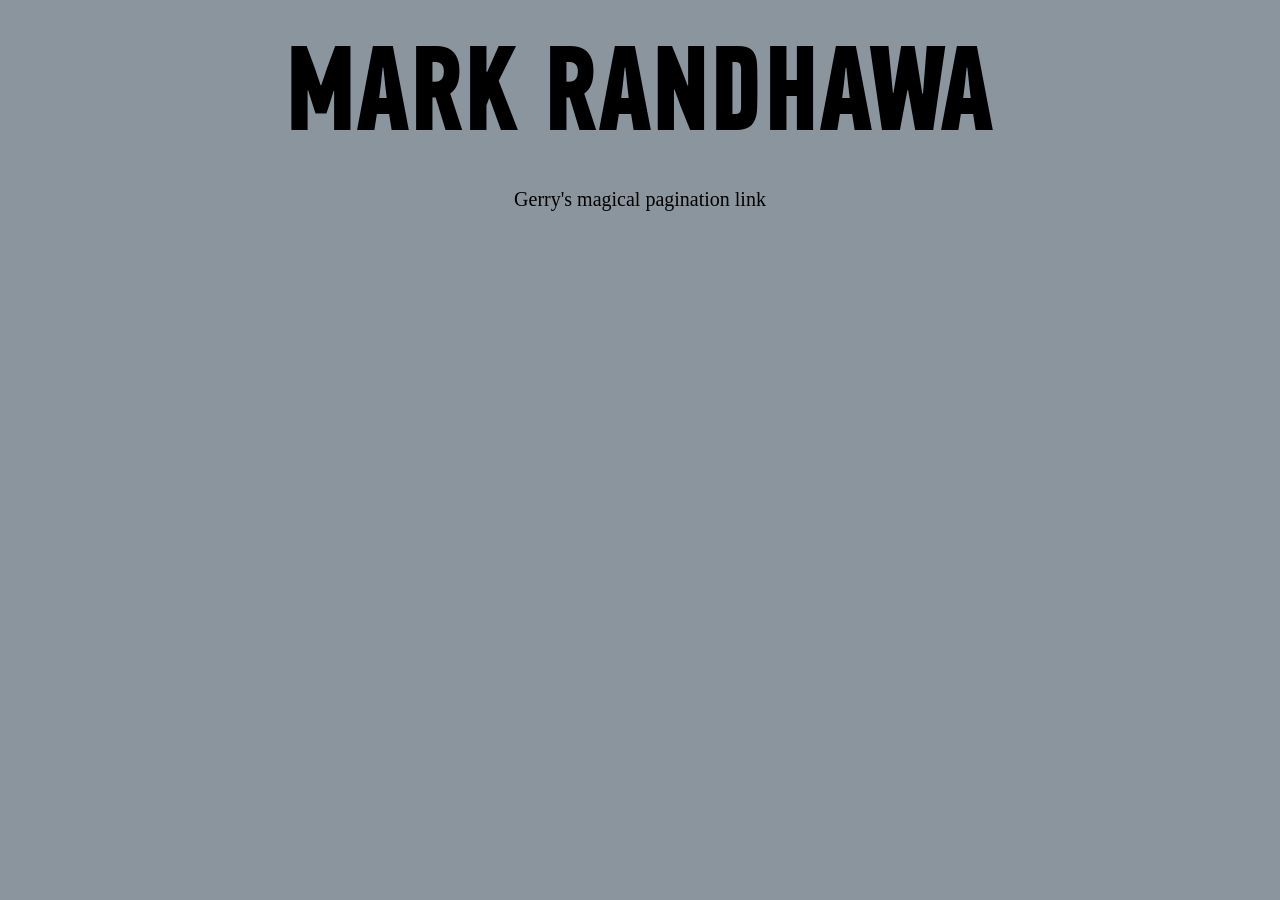
==== public/index.html @ 8124eb3e "added heroku files" ====
<!DOCTYPE html>
<html>
<head>
  <title>Landing page</title>
  <link rel="stylesheet" type="text/css" href="css/style.css">
  <script src="http://ajax.googleapis.com/ajax/libs/jquery/1.11.1/jquery.min.js"></script>
  <script src="js/main.js"></script>
</head>
<body>
  <div id="header">MARK RANDHAWA</div>
  <p>Gerry's magical pagination link</p>
</body>
</html>
---- public/css/style.css ----
@font-face {
  font-family: 'PFDinTextCompPro-Bold';
  src: url('/css/PFDinTextCompPro-Bold.eot') format('embedded-opentype');
  font-weight: normal;
  font-style: normal;
}

@font-face {
  font-family: 'PFDinTextCompPro-Bold';
  src:  url([data-uri]) format('woff'), url('/css/PFDinTextCompPro-Bold.ttf')  format('truetype'), url('/css/PFDinTextCompPro-Bold.svg#PFDinTextCompPro-Bold') format('svg');
  font-weight: normal;
  font-style: normal;
}

body {
  background-color: #8B959E;
  text-align: center;
}

#header {
  font-size: 120px;
  font-family: PFDinTextCompPro-Bold;
}

p {
  font-family: linowrite;
  font-size: 20px;
}
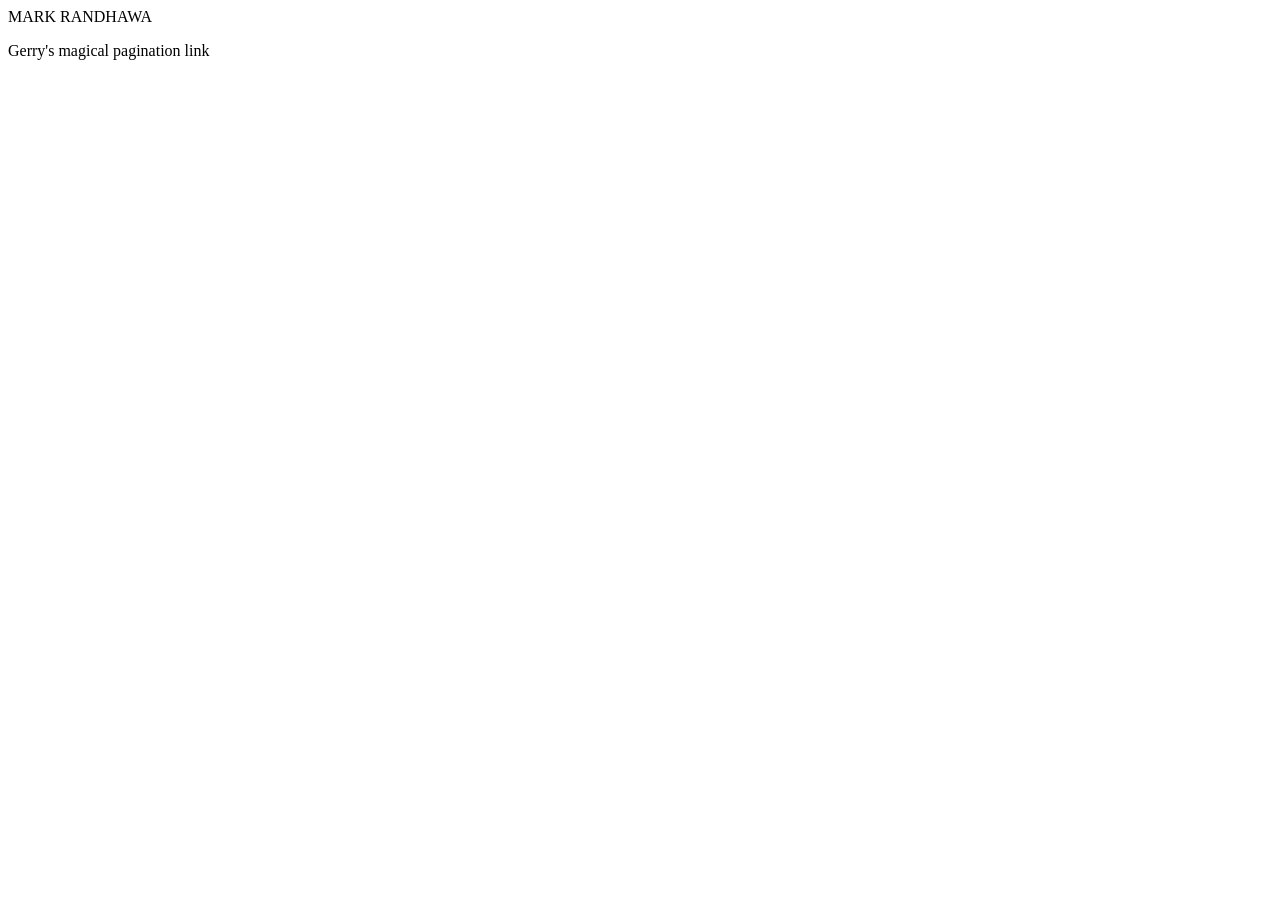
==== commit 2d3cd935: "adding font squirrel font generator files" ====
--- a/public/index.html
+++ b/public/index.html
@@ -2,7 +2,7 @@
 <html>
 <head>
   <title>Landing page</title>
-  <link rel="stylesheet" type="text/css" href="css/style.css">
+  <link rel="stylesheet" type="text/css" href="css/style.css" charset="utf-8">
   <script src="http://ajax.googleapis.com/ajax/libs/jquery/1.11.1/jquery.min.js"></script>
   <script src="js/main.js"></script>
 </head>
--- a/public/css/style.css
+++ b/public/css/style.css
@@ -1,2848 +1,13 @@
 
 @font-face {
-  font-family: 'PFDinTextCompPro-Bold';
-  src: url('/css/PFDinTextCompPro-Bold.eot') format('embedded-opentype');
-  font-weight: normal;
-  font-style: normal;
-}
-
-@font-face {
-  font-family: 'PFDinTextCompPro-Bold';
-  src:  url([data-uri]
-[base64]
-[base64]
-[base64]
-[base64]
-[base64]
-[base64]
-[base64]
-[base64]
-[base64]
-[base64]
-[base64]
-[base64]
-[base64]
-[base64]
-[base64]
-[base64]
-[base64]
-[base64]
-[base64]
-[base64]
-[base64]
-[base64]
-[base64]
-[base64]
-[base64]
-[base64]
-[base64]
-[base64]
-[base64]
-[base64]
-[base64]
-[base64]
-[base64]
-[base64]
-[base64]
-[base64]
-[base64]
-[base64]
-[base64]
-[base64]
-[base64]
-[base64]
-[base64]
-[base64]
-[base64]
-[base64]
-[base64]
-[base64]
-[base64]
-[base64]
-[base64]
-[base64]
-[base64]
-[base64]
-[base64]
-[base64]
-[base64]
-[base64]
-[base64]
-[base64]
-[base64]
-[base64]
-[base64]
-[base64]
-[base64]
-[base64]
-[base64]
-[base64]
-[base64]
-[base64]
-[base64]
-[base64]
-[base64]
-[base64]
-[base64]
-[base64]
-[base64]
-[base64]
-[base64]
-[base64]
-[base64]
-[base64]
-[base64]
-[base64]
-[base64]
-[base64]
-[base64]
-[base64]
-[base64]
-[base64]
-[base64]
-[base64]
-[base64]
-[base64]
-[base64]
-[base64]
-[base64]
-[base64]
-[base64]
-[base64]
-[base64]
-[base64]
-[base64]
-[base64]
-[base64]
-[base64]
-[base64]
-[base64]
-[base64]
-[base64]
-[base64]
-[base64]
-[base64]
-[base64]
-[base64]
-[base64]
-[base64]
-[base64]
-[base64]
-[base64]
-[base64]
-[base64]
-[base64]
-[base64]
-[base64]
-[base64]
-[base64]
-[base64]
-[base64]
-[base64]
-[base64]
-[base64]
-[base64]
-[base64]
-[base64]
-[base64]
-[base64]
-[base64]
-[base64]
-[base64]
-[base64]
-[base64]
-[base64]
-[base64]
-[base64]
-[base64]
-[base64]
-[base64]
-[base64]
-[base64]
-[base64]
-[base64]
-[base64]
-[base64]
-[base64]
-[base64]
-[base64]
-[base64]
-[base64]
-[base64]
-[base64]
-[base64]
-[base64]
-[base64]
-[base64]
-[base64]
-[base64]
-[base64]
-[base64]
-[base64]
-[base64]
-[base64]
-[base64]
-[base64]
-[base64]
-[base64]
-[base64]
-[base64]
-[base64]
-[base64]
-[base64]
-[base64]
-[base64]
-[base64]
-[base64]
-[base64]
-[base64]
-[base64]
-[base64]
-[base64]
-[base64]
-[base64]
-[base64]
-[base64]
-[base64]
-[base64]
-[base64]
-[base64]
-[base64]
-[base64]
-[base64]
-[base64]
-[base64]
-[base64]
-[base64]
-[base64]
-[base64]
-[base64]
-[base64]
-[base64]
-[base64]
-[base64]
-[base64]
-[base64]
-[base64]
-[base64]
-[base64]
-[base64]
-[base64]
-[base64]
-[base64]
-[base64]
-[base64]
-[base64]
-[base64]
-[base64]
-[base64]
-[base64]
-[base64]
-[base64]
-[base64]
-[base64]
-[base64]
-[base64]
-[base64]
-[base64]
-[base64]
-[base64]
-[base64]
-[base64]
-[base64]
-[base64]
-[base64]
-[base64]
-[base64]
-[base64]
-[base64]
-[base64]
-[base64]
-[base64]
-[base64]
-[base64]
-[base64]
-[base64]
-[base64]
-[base64]
-[base64]
-[base64]
-[base64]
-[base64]
-[base64]
-[base64]
-[base64]
-[base64]
-[base64]
-[base64]
-[base64]
-[base64]
-[base64]
-[base64]
-[base64]
-[base64]
-[base64]
-[base64]
-[base64]
-[base64]
-[base64]
-[base64]
-[base64]
-[base64]
-[base64]
-[base64]
-[base64]
-[base64]
-[base64]
-[base64]
-[base64]
-[base64]
-[base64]
-[base64]
-[base64]
-[base64]
-[base64]
-[base64]
-[base64]
-[base64]
-[base64]
-[base64]
-[base64]
-[base64]
-[base64]
-[base64]
-[base64]
-[base64]
-[base64]
-[base64]
-[base64]
-[base64]
-[base64]
-[base64]
-[base64]
-[base64]
-[base64]
-[base64]
-[base64]
-[base64]
-[base64]
-[base64]
-[base64]
-[base64]
-[base64]
-[base64]
-[base64]
-[base64]
-[base64]
-[base64]
-[base64]
-[base64]
-[base64]
-[base64]
-[base64]
-[base64]
-[base64]
-[base64]
-[base64]
-[base64]
-[base64]
-[base64]
-[base64]
-[base64]
-[base64]
-[base64]
-[base64]
-[base64]
-[base64]
-[base64]
-[base64]
-[base64]
-[base64]
-[base64]
-[base64]
-[base64]
-[base64]
-[base64]
-[base64]
-[base64]
-[base64]
-[base64]
-[base64]
-[base64]
-[base64]
-[base64]
-[base64]
-[base64]
-[base64]
-[base64]
-[base64]
-[base64]
-[base64]
-[base64]
-[base64]
-[base64]
-[base64]
-[base64]
-[base64]
-[base64]
-[base64]
-[base64]
-[base64]
-[base64]
-[base64]
-[base64]
-[base64]
-[base64]
-[base64]
-[base64]
-[base64]
-[base64]
-[base64]
-[base64]
-[base64]
-[base64]
-[base64]
-[base64]
-[base64]
-[base64]
-[base64]
-[base64]
-[base64]
-[base64]
-[base64]
-[base64]
-[base64]
-[base64]
-[base64]
-[base64]
-[base64]
-[base64]
-[base64]
-[base64]
-[base64]
-[base64]
-[base64]
-[base64]
-[base64]
-[base64]
-[base64]
-[base64]
-[base64]
-[base64]
-[base64]
-[base64]
-[base64]
-[base64]
-[base64]
-[base64]
-[base64]
-[base64]
-[base64]
-[base64]
-[base64]
-[base64]
-[base64]
-[base64]
-[base64]
-[base64]
-[base64]
-[base64]
-[base64]
-[base64]
-[base64]
-[base64]
-[base64]
-[base64]
-[base64]
-[base64]
-[base64]
-[base64]
-[base64]
-[base64]
-[base64]
-[base64]
-[base64]
-[base64]
-[base64]
-[base64]
-[base64]
-[base64]
-[base64]
-[base64]
-[base64]
-[base64]
-[base64]
-[base64]
-[base64]
-[base64]
-[base64]
-[base64]
-[base64]
-[base64]
-[base64]
-[base64]
-[base64]
-[base64]
-[base64]
-[base64]
-[base64]
-[base64]
-[base64]
-[base64]
-[base64]
-[base64]
-[base64]
-[base64]
-[base64]
-[base64]
-[base64]
-[base64]
-[base64]
-[base64]
-[base64]
-[base64]
-[base64]
-[base64]
-[base64]
-[base64]
-[base64]
-[base64]
-[base64]
-[base64]
-[base64]
-[base64]
-[base64]
-[base64]
-[base64]
-[base64]
-[base64]
-[base64]
-[base64]
-[base64]
-[base64]
-[base64]
-[base64]
-[base64]
-[base64]
-[base64]
-[base64]
-[base64]
-[base64]
-[base64]
-[base64]
-[base64]
-[base64]
-[base64]
-[base64]
-[base64]
-[base64]
-[base64]
-[base64]
-[base64]
-[base64]
-[base64]
-[base64]
-[base64]
-[base64]
-[base64]
-[base64]
-[base64]
-[base64]
-[base64]
-[base64]
-[base64]
-[base64]
-[base64]
-[base64]
-[base64]
-[base64]
-[base64]
-[base64]
-[base64]
-[base64]
-[base64]
-[base64]
-[base64]
-[base64]
-[base64]
-[base64]
-[base64]
-[base64]
-[base64]
-[base64]
-[base64]
-[base64]
-[base64]
-[base64]
-[base64]
-[base64]
-[base64]
-[base64]
-[base64]
-[base64]
-[base64]
-[base64]
-[base64]
-[base64]
-[base64]
-[base64]
-[base64]
-[base64]
-[base64]
-[base64]
-[base64]
-[base64]
-[base64]
-[base64]
-[base64]
-[base64]
-[base64]
-[base64]
-[base64]
-[base64]
-[base64]
-[base64]
-[base64]
-[base64]
-[base64]
-[base64]
-[base64]
-[base64]
-[base64]
-[base64]
-[base64]
-[base64]
-[base64]
-[base64]
-[base64]
-[base64]
-[base64]
-[base64]
-[base64]
-[base64]
-[base64]
-[base64]
-[base64]
-[base64]
-[base64]
-[base64]
-[base64]
-[base64]
-[base64]
-[base64]
-[base64]
-[base64]
-[base64]
-[base64]
-[base64]
-[base64]
-[base64]
-[base64]
-[base64]
-[base64]
-[base64]
-[base64]
-[base64]
-[base64]
-[base64]
-[base64]
-[base64]
-[base64]
-[base64]
-[base64]
-[base64]
-[base64]
-[base64]
-[base64]
-[base64]
-[base64]
-[base64]
-[base64]
-[base64]
-[base64]
-[base64]
-[base64]
-[base64]
-[base64]
-[base64]
-[base64]
-[base64]
-[base64]
-[base64]
-[base64]
-[base64]
-[base64]
-[base64]
-[base64]
-[base64]
-[base64]
-[base64]
-[base64]
-[base64]
-[base64]
-[base64]
-[base64]
-[base64]
-[base64]
-[base64]
-[base64]
-[base64]
-[base64]
-[base64]
-[base64]
-[base64]
-[base64]
-[base64]
-[base64]
-[base64]
-[base64]
-[base64]
-[base64]
-[base64]
-[base64]
-[base64]
-[base64]
-[base64]
-[base64]
-[base64]
-[base64]
-[base64]
-[base64]
-[base64]
-[base64]
-[base64]
-[base64]
-[base64]
-[base64]
-[base64]
-[base64]
-[base64]
-[base64]
-[base64]
-[base64]
-[base64]
-[base64]
-[base64]
-[base64]
-[base64]
-[base64]
-[base64]
-[base64]
-[base64]
-[base64]
-[base64]
-[base64]
-[base64]
-[base64]
-[base64]
-[base64]
-[base64]
-[base64]
-[base64]
-[base64]
-[base64]
-[base64]
-[base64]
-[base64]
-[base64]
-[base64]
-[base64]
-[base64]
-[base64]
-[base64]
-[base64]
-[base64]
-[base64]
-[base64]
-[base64]
-[base64]
-[base64]
-[base64]
-[base64]
-[base64]
-[base64]
-[base64]
-[base64]
-[base64]
-[base64]
-[base64]
-[base64]
-[base64]
-[base64]
-[base64]
-[base64]
-[base64]
-[base64]
-[base64]
-[base64]
-[base64]
-[base64]
-[base64]
-[base64]
-[base64]
-[base64]
-[base64]
-[base64]
-[base64]
-[base64]
-[base64]
-[base64]
-[base64]
-[base64]
-[base64]
-[base64]
-[base64]
-[base64]
-[base64]
-[base64]
-[base64]
-[base64]
-[base64]
-[base64]
-[base64]
-[base64]
-[base64]
-[base64]
-[base64]
-[base64]
-[base64]
-[base64]
-[base64]
-[base64]
-[base64]
-[base64]
-[base64]
-[base64]
-[base64]
-[base64]
-[base64]
-[base64]
-[base64]
-[base64]
-[base64]
-[base64]
-[base64]
-[base64]
-[base64]
-[base64]
-[base64]
-[base64]
-[base64]
-[base64]
-[base64]
-[base64]
-[base64]
-[base64]
-[base64]
-[base64]
-[base64]
-[base64]
-[base64]
-[base64]
-[base64]
-[base64]
-[base64]
-[base64]
-[base64]
-[base64]
-[base64]
-[base64]
-[base64]
-[base64]
-[base64]
-[base64]
-[base64]
-[base64]
-[base64]
-[base64]
-[base64]
-[base64]
-[base64]
-[base64]
-[base64]
-[base64]
-[base64]
-[base64]
-[base64]
-[base64]
-[base64]
-[base64]
-[base64]
-[base64]
-[base64]
-[base64]
-[base64]
-[base64]
-[base64]
-[base64]
-[base64]
-[base64]
-[base64]
-[base64]
-[base64]
-[base64]
-[base64]
-[base64]
-[base64]
-[base64]
-[base64]
-[base64]
-[base64]
-[base64]
-[base64]
-[base64]
-[base64]
-[base64]
-[base64]
-[base64]
-[base64]
-[base64]
-[base64]
-[base64]
-[base64]
-[base64]
-[base64]
-[base64]
-[base64]
-[base64]
-[base64]
-[base64]
-[base64]
-[base64]
-[base64]
-[base64]
-[base64]
-[base64]
-[base64]
-[base64]
-[base64]
-[base64]
-[base64]
-[base64]
-[base64]
-[base64]
-[base64]
-[base64]
-[base64]
-[base64]
-[base64]
-[base64]
-[base64]
-[base64]
-[base64]
-[base64]
-[base64]
-[base64]
-[base64]
-[base64]
-[base64]
-[base64]
-[base64]
-[base64]
-[base64]
-[base64]
-[base64]
-[base64]
-[base64]
-[base64]
-[base64]
-[base64]
-[base64]
-[base64]
-[base64]
-[base64]
-[base64]
-[base64]
-[base64]
-[base64]
-[base64]
-[base64]
-[base64]
-[base64]
-[base64]
-[base64]
-[base64]
-[base64]
-[base64]
-[base64]
-[base64]
-[base64]
-[base64]
-[base64]
-[base64]
-[base64]
-[base64]
-[base64]
-[base64]
-[base64]
-[base64]
-[base64]
-[base64]
-[base64]
-[base64]
-[base64]
-[base64]
-[base64]
-[base64]
-[base64]
-[base64]
-[base64]
-[base64]
-[base64]
-[base64]
-[base64]
-[base64]
-[base64]
-[base64]
-[base64]
-[base64]
-[base64]
-[base64]
-[base64]
-[base64]
-[base64]
-[base64]
-[base64]
-[base64]
-[base64]
-[base64]
-[base64]
-[base64]
-[base64]
-[base64]
-[base64]
-[base64]
-[base64]
-[base64]
-[base64]
-[base64]
-[base64]
-[base64]
-[base64]
-[base64]
-[base64]
-[base64]
-[base64]
-[base64]
-[base64]
-[base64]
-[base64]
-[base64]
-[base64]
-[base64]
-[base64]
-[base64]
-[base64]
-[base64]
-[base64]
-[base64]
-[base64]
-[base64]
-[base64]
-[base64]
-[base64]
-[base64]
-[base64]
-[base64]
-[base64]
-[base64]
-[base64]
-[base64]
-[base64]
-[base64]
-[base64]
-[base64]
-[base64]
-[base64]
-[base64]
-[base64]
-[base64]
-[base64]
-[base64]
-[base64]
-[base64]
-[base64]
-[base64]
-[base64]
-[base64]
-[base64]
-[base64]
-[base64]
-[base64]
-[base64]
-[base64]
-[base64]
-[base64]
-[base64]
-[base64]
-[base64]
-[base64]
-[base64]
-[base64]
-[base64]
-[base64]
-[base64]
-[base64]
-[base64]
-[base64]
-[base64]
-[base64]
-[base64]
-[base64]
-[base64]
-[base64]
-[base64]
-[base64]
-[base64]
-[base64]
-[base64]
-[base64]
-[base64]
-[base64]
-[base64]
-[base64]
-[base64]
-[base64]
-[base64]
-[base64]
-[base64]
-[base64]
-[base64]
-[base64]
-[base64]
-[base64]
-[base64]
-[base64]
-[base64]
-[base64]
-[base64]
-[base64]
-[base64]
-[base64]
-[base64]
-[base64]
-[base64]
-[base64]
-[base64]
-[base64]
-[base64]
-[base64]
-[base64]
-[base64]
-[base64]
-[base64]
-[base64]
-[base64]
-[base64]
-[base64]
-[base64]
-[base64]
-[base64]
-[base64]
-[base64]
-[base64]
-[base64]
-[base64]
-[base64]
-[base64]
-[base64]
-[base64]
-[base64]
-[base64]
-[base64]
-[base64]
-[base64]
-[base64]
-[base64]
-[base64]
-[base64]
-[base64]
-[base64]
-[base64]
-[base64]
-[base64]
-[base64]
-[base64]
-[base64]
-[base64]
-[base64]
-[base64]
-[base64]
-[base64]
-[base64]
-[base64]
-[base64]
-[base64]
-[base64]
-[base64]
-[base64]
-[base64]
-[base64]
-[base64]
-[base64]
-[base64]
-[base64]
-[base64]
-[base64]
-[base64]
-[base64]
-[base64]
-[base64]
-[base64]
-[base64]
-[base64]
-[base64]
-[base64]
-[base64]
-[base64]
-[base64]
-[base64]
-[base64]
-[base64]
-[base64]
-[base64]
-[base64]
-[base64]
-[base64]
-[base64]
-[base64]
-[base64]
-[base64]
-[base64]
-[base64]
-[base64]
-[base64]
-[base64]
-[base64]
-[base64]
-[base64]
-[base64]
-[base64]
-[base64]
-[base64]
-[base64]
-[base64]
-[base64]
-[base64]
-[base64]
-[base64]
-[base64]
-[base64]
-[base64]
-[base64]
-[base64]
-[base64]
-[base64]
-[base64]
-[base64]
-[base64]
-[base64]
-[base64]
-[base64]
-[base64]
-[base64]
-[base64]
-[base64]
-[base64]
-[base64]
-[base64]
-[base64]
-[base64]
-[base64]
-[base64]
-[base64]
-[base64]
-[base64]
-[base64]
-[base64]
-[base64]
-[base64]
-[base64]
-[base64]
-[base64]
-[base64]
-[base64]
-[base64]
-[base64]
-[base64]
-[base64]
-[base64]
-[base64]
-[base64]
-[base64]
-[base64]
-[base64]
-[base64]
-[base64]
-[base64]
-[base64]
-[base64]
-[base64]
-[base64]
-[base64]
-[base64]
-[base64]
-[base64]
-[base64]
-[base64]
-[base64]
-[base64]
-[base64]
-[base64]
-[base64]
-[base64]
-[base64]
-[base64]
-[base64]
-[base64]
-[base64]
-[base64]
-[base64]
-[base64]
-[base64]
-[base64]
-[base64]
-[base64]
-[base64]
-[base64]
-[base64]
-[base64]
-[base64]
-[base64]
-[base64]
-[base64]
-[base64]
-[base64]
-[base64]
-[base64]
-[base64]
-[base64]
-[base64]
-[base64]
-[base64]
-[base64]
-[base64]
-[base64]
-[base64]
-[base64]
-[base64]
-[base64]
-[base64]
-[base64]
-[base64]
-[base64]
-[base64]
-[base64]
-[base64]
-[base64]
-[base64]
-[base64]
-[base64]
-[base64]
-[base64]
-[base64]
-[base64]
-[base64]
-[base64]
-[base64]
-[base64]
-[base64]
-[base64]
-[base64]
-[base64]
-[base64]
-[base64]
-[base64]
-[base64]
-[base64]
-[base64]
-[base64]
-[base64]
-[base64]
-[base64]
-[base64]
-[base64]
-[base64]
-[base64]
-[base64]
-[base64]
-[base64]
-[base64]
-[base64]
-[base64]
-[base64]
-[base64]
-[base64]
-[base64]
-[base64]
-[base64]
-[base64]
-[base64]
-[base64]
-[base64]
-[base64]
-[base64]
-[base64]
-[base64]
-[base64]
-[base64]
-[base64]
-[base64]
-[base64]
-[base64]
-[base64]
-[base64]
-[base64]
-[base64]
-[base64]
-[base64]
-[base64]
-[base64]
-[base64]
-[base64]
-[base64]
-[base64]
-[base64]
-[base64]
-[base64]
-[base64]
-[base64]
-[base64]
-[base64]
-[base64]
-[base64]
-[base64]
-[base64]
-[base64]
-[base64]
-[base64]
-[base64]
-[base64]
-[base64]
-[base64]
-[base64]
-[base64]
-[base64]
-[base64]
-[base64]
-[base64]
-[base64]
-[base64]
-[base64]
-[base64]
-[base64]
-[base64]
-[base64]
-[base64]
-[base64]
-[base64]
-[base64]
-[base64]
-[base64]
-[base64]
-[base64]
-[base64]
-[base64]
-[base64]
-[base64]
-[base64]
-[base64]
-[base64]
-[base64]
-[base64]
-[base64]
-[base64]
-[base64]
-[base64]
-[base64]
-[base64]
-[base64]
-[base64]
-[base64]
-[base64]
-[base64]
-[base64]
-[base64]
-[base64]
-[base64]
-[base64]
-[base64]
-[base64]
-[base64]
-[base64]
-[base64]
-[base64]
-[base64]
-[base64]
-[base64]
-[base64]
-[base64]
-[base64]
-[base64]
-[base64]
-[base64]
-[base64]
-[base64]
-[base64]
-[base64]
-[base64]
-[base64]
-[base64]
-[base64]
-[base64]
-[base64]
-[base64]
-[base64]
-[base64]
-[base64]
-[base64]
-[base64]
-[base64]
-[base64]
-[base64]
-[base64]
-[base64]
-[base64]
-[base64]
-[base64]
-[base64]
-[base64]
-[base64]
-[base64]
-[base64]
-[base64]
-[base64]
-[base64]
-[base64]
-[base64]
-[base64]
-[base64]
-[base64]
-[base64]
-[base64]
-[base64]
-[base64]
-[base64]
-[base64]
-[base64]
-[base64]
-[base64]
-[base64]
-[base64]
-[base64]
-[base64]
-[base64]
-[base64]
-[base64]
-[base64]
-[base64]
-[base64]
-[base64]
-[base64]
-[base64]
-[base64]
-[base64]
-[base64]
-[base64]
-[base64]
-[base64]
-[base64]
-[base64]
-[base64]
-[base64]
-[base64]
-[base64]
-[base64]
-[base64]
-[base64]
-[base64]
-[base64]
-[base64]
-[base64]
-[base64]
-[base64]
-[base64]
-[base64]
-[base64]
-[base64]
-[base64]
-[base64]
-[base64]
-[base64]
-[base64]
-[base64]
-[base64]
-[base64]
-[base64]
-[base64]
-[base64]
-[base64]
-[base64]
-[base64]
-[base64]
-[base64]
-[base64]
-[base64]
-[base64]
-[base64]
-[base64]
-[base64]
-[base64]
-[base64]
-[base64]
-[base64]
-[base64]
-[base64]
-[base64]
-[base64]
-[base64]
-[base64]
-[base64]
-[base64]
-[base64]
-[base64]
-[base64]
-[base64]
-[base64]
-[base64]
-[base64]
-[base64]
-[base64]
-[base64]
-[base64]
-[base64]
-[base64]
-[base64]
-[base64]
-[base64]
-[base64]
-[base64]
-[base64]
-[base64]
-[base64]
-[base64]
-[base64]
-[base64]
-[base64]
-[base64]
-[base64]
-[base64]
-[base64]
-[base64]
-[base64]
-[base64]
-[base64]
-[base64]
-[base64]
-[base64]
-[base64]
-[base64]
-[base64]
-[base64]
-[base64]
-[base64]
-[base64]
-[base64]
-[base64]
-[base64]
-[base64]
-[base64]
-[base64]
-[base64]
-[base64]
-[base64]
-[base64]
-[base64]
-[base64]
-[base64]
-[base64]
-[base64]
-[base64]
-[base64]
-[base64]
-[base64]
-[base64]
-[base64]
-[base64]
-[base64]
-[base64]
-[base64]
-[base64]
-[base64]
-[base64]
-[base64]
-[base64]
-[base64]
-[base64]
-[base64]
-[base64]
-[base64]
-[base64]
-[base64]
-[base64]
-[base64]
-[base64]
-[base64]
-[base64]
-[base64]
-[base64]
-[base64]
-[base64]
-[base64]
-[base64]
-[base64]
-[base64]
-[base64]
-[base64]
-[base64]
-[base64]
-[base64]
-[base64]
-[base64]
-[base64]
-[base64]
-[base64]
-[base64]
-[base64]
-[base64]
-[base64]
-[base64]
-[base64]
-[base64]
-[base64]
-[base64]
-[base64]
-[base64]
-[base64]
-[base64]
-[base64]
-[base64]
-[base64]
-[base64]
-[base64]
-[base64]
-[base64]
-[base64]
-[base64]
-[base64]
-[base64]
-[base64]
-[base64]
-[base64]
-[base64]
-[base64]
-[base64]
-[base64]
-[base64]
-[base64]
-[base64]
-[base64]
-[base64]
-[base64]
-[base64]
-[base64]
-[base64]
-[base64]
-[base64]
-[base64]
-[base64]
-[base64]
-[base64]
-[base64]
-[base64]
-[base64]
-[base64]
-[base64]
-[base64]
-[base64]
-[base64]
-[base64]
-[base64]
-[base64]
-[base64]
-[base64]
-[base64]
-[base64]
-[base64]
-[base64]
-[base64]
-[base64]
-[base64]
-[base64]
-[base64]
-[base64]
-[base64]
-[base64]
-[base64]
-[base64]
-[base64]
-[base64]
-[base64]
-[base64]
-[base64]
-[base64]
-[base64]
-[base64]
-[base64]
-[base64]
-[base64]
-[base64]
-[base64]
-[base64]
-[base64]
-[base64]
-[base64]
-[base64]
-[base64]
-[base64]
-[base64]
-[base64]
-[base64]
-[base64]
-[base64]
-[base64]
-[base64]
-[base64]
-[base64]
-[base64]
-[base64]
-[base64]
-[base64]
-[base64]
-[base64]
-[base64]
-[base64]
-[base64]
-[base64]
-[base64]
-[base64]
-[base64]
-[base64]
-[base64]
-[base64]
-[base64]
-[base64]
-[base64]
-[base64]
-[base64]
-[base64]
-[base64]
-[base64]
-[base64]
-[base64]
-[base64]
-[base64]
-[base64]
-[base64]
-[base64]
-[base64]
-[base64]
-[base64]
-[base64]
-[base64]
-[base64]
-[base64]
-[base64]
-[base64]
-[base64]
-[base64]
-[base64]
-[base64]
-[base64]
-[base64]
-[base64]
-[base64]
-[base64]
-[base64]
-[base64]
-[base64]
-[base64]
-[base64]
-[base64]
-[base64]
-[base64]
-[base64]
-[base64]
-[base64]
-[base64]
-[base64]
-[base64]
-[base64]
-[base64]
-[base64]
-[base64]
-[base64]
-[base64]
-[base64]
-[base64]
-[base64]
-[base64]
-[base64]
-[base64]
-[base64]
-[base64]
-[base64]
-[base64]
-[base64]
-[base64]
-[base64]
-[base64]
-[base64]
-[base64]
-[base64]
-[base64]
-[base64]
-[base64]
-[base64]
-[base64]
-[base64]
-[base64]
-[base64]
-[base64]
-[base64]
-[base64]
-[base64]
-[base64]
-[base64]
-[base64]
-[base64]
-[base64]
-[base64]
-[base64]
-[base64]
-[base64]
-[base64]
-[base64]
-[base64]
-[base64]
-[base64]
-[base64]
-[base64]
-[base64]
-[base64]
-[base64]
-[base64]
-[base64]
-[base64]
-[base64]
-[base64]
-[base64]
-[base64]
-[base64]
-[base64]
-[base64]
-[base64]
-[base64]
-[base64]
-[base64]
-[base64]
-[base64]
-[base64]
-[base64]
-[base64]
-[base64]
-[base64]
-[base64]
-[base64]
-[base64]
-[base64]
-[base64]
-[base64]
-[base64]
-[base64]
-[base64]
-[base64]
-[base64]
-[base64]
-[base64]
-[base64]
-[base64]
-[base64]
-[base64]
-[base64]
-[base64]
-[base64]
-[base64]
-[base64]
-[base64]
-[base64]
-[base64]
-[base64]
-[base64]
-[base64]
-[base64]
-[base64]
-[base64]
-[base64]
-[base64]
-[base64]
-[base64]
-[base64]
-[base64]
-[base64]
-[base64]
-[base64]
-[base64]
-[base64]
-[base64]
-[base64]
-[base64]
-[base64]
-[base64]
-[base64]
-[base64]
-[base64]
-[base64]
-[base64]
-[base64]
-[base64]
-[base64]
-[base64]
-[base64]
-[base64]
-[base64]
-[base64]
-[base64]
-[base64]
-[base64]
-[base64]
-[base64]
-[base64]
-[base64]
-[base64]
-[base64]
-[base64]
-[base64]
-[base64]
-[base64]
-[base64]
-[base64]
-[base64]
-[base64]
-[base64]
-[base64]
-[base64]
-[base64]
-[base64]
-[base64]
-[base64]
-[base64]
-[base64]
-[base64]
-[base64]
-[base64]
-[base64]
-[base64]
-[base64]
-[base64]
-[base64]
-[base64]
-[base64]
-[base64]
-[base64]
-[base64]
-[base64]
-[base64]
-[base64]
-[base64]
-[base64]
-[base64]
-[base64]
-[base64]
-[base64]
-[base64]
-[base64]
-[base64]
-[base64]
-[base64]
-[base64]
-[base64]
-[base64]
-[base64]
-[base64]
-[base64]
-[base64]
-[base64]
-[base64]
-[base64]
-[base64]
-[base64]
-[base64]
-[base64]
-[base64]
-[base64]
-[base64]
-[base64]
-[base64]
-[base64]
-[base64]
-[base64]
-[base64]
-[base64]
-[base64]
-[base64]
-[base64]
-[base64]
-[base64]
-[base64]
-[base64]
-[base64]
-[base64]
-[base64]
-[base64]
-[base64]
-[base64]
-[base64]
-[base64]
-[base64]
-[base64]
-[base64]
-[base64]
-[base64]
-[base64]
-[base64]
-[base64]
-[base64]
-[base64]
-[base64]
-[base64]
-[base64]
-[base64]
-[base64]
-[base64]
-[base64]
-[base64]
-[base64]
-[base64]
-[base64]
-[base64]
-[base64]
-[base64]
-[base64]
-[base64]
-[base64]
-[base64]
-[base64]
-[base64]
-[base64]
-[base64]
-[base64]
-[base64]
-[base64]
-[base64]
-[base64]
-[base64]
-[base64]
-[base64]
-[base64]
-[base64]
-[base64]
-[base64]
-[base64]
-[base64]
-[base64]
-[base64]
-[base64]
-[base64]
-[base64]
-[base64]
-[base64]
-[base64]
-[base64]
-[base64]
-[base64]
-[base64]
-[base64]
-[base64]
-[base64]
-[base64]
-[base64]
-[base64]
-[base64]
-[base64]
-[base64]
-[base64]
-[base64]
-[base64]
-[base64]
-[base64]
-[base64]
-[base64]
-[base64]
-[base64]
-[base64]
-[base64]
-[base64]
-[base64]
-[base64]
-[base64]
-[base64]
-[base64]
-[base64]
-[base64]
-[base64]
-[base64]
-[base64]
-[base64]
-[base64]
-[base64]
-[base64]
-[base64]
-[base64]
-[base64]
-[base64]
-[base64]
-[base64]
-[base64]
-[base64]
-[base64]
-[base64]
-[base64]
-[base64]
-[base64]
-[base64]
-[base64]
-[base64]
-[base64]
-[base64]
-[base64]
-[base64]
-[base64]
-[base64]
-[base64]
-[base64]
-[base64]
-[base64]
-[base64]
-[base64]
-[base64]
-[base64]
-[base64]
-[base64]
-[base64]
-[base64]
-[base64]
-[base64]
-[base64]
-[base64]
-[base64]
-[base64]
-[base64]
-[base64]
-[base64]
-[base64]
-[base64]
-[base64]
-[base64]
-[base64]
-[base64]
-[base64]
-[base64]
-[base64]
-[base64]
-[base64]
-[base64]
-[base64]
-[base64]
-[base64]
-[base64]
-[base64]
-[base64]
-[base64]
-[base64]
-[base64]
-[base64]
-[base64]
-[base64]
-[base64]
-[base64]
-[base64]
-[base64]
-[base64]
-[base64]
-[base64]
-[base64]
-[base64]
-[base64]
-[base64]
-[base64]
-[base64]
-[base64]
-[base64]
-[base64]
-[base64]
-[base64]
-[base64]
-[base64]
-[base64]
-[base64]
-[base64]
-[base64]
-[base64]
-[base64]
-[base64]
-[base64]
-[base64]
-[base64]
-[base64]
-[base64]
-[base64]
-[base64]
-[base64]
-[base64]
-[base64]
-[base64]
-[base64]
-[base64]
-[base64]
-[base64]
-[base64]
-[base64]
-[base64]
-[base64]
-[base64]
-[base64]
-[base64]
-[base64]
-[base64]
-[base64]
-[base64]
-[base64]
-[base64]
-[base64]
-[base64]
-[base64]
-[base64]
-[base64]
-[base64]
-[base64]
-[base64]
-[base64]
-[base64]
-[base64]
-[base64]
-[base64]
-[base64]
-[base64]
-[base64]
-[base64]
-[base64]
-[base64]
-[base64]
-[base64]
-[base64]
-[base64]
-[base64]
-[base64]
-[base64]
-[base64]
-[base64]
-[base64]
-[base64]
-[base64]
-[base64]
-[base64]
-[base64]
-[base64]
-[base64]
-[base64]
-[base64]
-[base64]
-[base64]
-[base64]
-[base64]
-[base64]
-[base64]
-[base64]
-[base64]
-[base64]
-[base64]
-[base64]
-[base64]
-[base64]
-[base64]
-[base64]
-[base64]
-[base64]
-[base64]
-[base64]
-[base64]
-[base64]
-[base64]
-[base64]
-[base64]
-[base64]
-[base64]
-[base64]
-[base64]
-[base64]
-[base64]
-[base64]
-[base64]
-[base64]
-[base64]
-[base64]
-[base64]
-[base64]
-[base64]
-[base64]
-[base64]
-[base64]
-[base64]
-[base64]
-[base64]
-[base64]
-[base64]
-[base64]
-[base64]
-[base64]
-[base64]
-[base64]
-[base64]
-[base64]
-[base64]
-[base64]
-[base64]
-[base64]
-[base64]
-[base64]
-[base64]
-[base64]
-[base64]
-[base64]
-[base64]
-[base64]
-[base64]
-[base64]
-[base64]
-[base64]
-[base64]
-[base64]
-[base64]
-[base64]
-[base64]
-[base64]
-[base64]
-[base64]
-[base64]
-[base64]
-[base64]
-[base64]
-[base64]
-[base64]
-[base64]
-[base64]
-[base64]
-[base64]
-[base64]
-[base64]
-[base64]
-[base64]
-[base64]
-[base64]
-[base64]
-[base64]
-[base64]
-[base64]
-[base64]
-[base64]
-[base64]
-[base64]
-[base64]
-[base64]
-[base64]
-[base64]
-[base64]
-[base64]
-[base64]
-[base64]
-[base64]
-[base64]
-[base64]
-[base64]
-[base64]
-[base64]
-[base64]
-[base64]
-[base64]
-[base64]
-[base64]
-[base64]
-[base64]
-[base64]
-[base64]
-[base64]
-[base64]
-[base64]
-[base64]
-[base64]
-[base64]
-[base64]
-[base64]
-[base64]
-[base64]
-[base64]
-[base64]
-[base64]
-[base64]
-[base64]
-[base64]
-[base64]
-[base64]
-[base64]
-[base64]
-[base64]
-[base64]
-[base64]
-[base64]
-[base64]
-[base64]
-[base64]
-[base64]
-[base64]
-[base64]
-[base64]
-[base64]
-[base64]
-[base64]
-[base64]
-[base64]
-[base64]
-[base64]
-[base64]
-[base64]
-[base64]
-[base64]
-[base64]
-[base64]
-[base64]
-[base64]
-[base64]
-[base64]
-[base64]
-[base64]
-[base64]
-[base64]
-[base64]
-[base64]
-[base64]
-[base64]
-[base64]
-[base64]
-[base64]
-[base64]
-[base64]
-[base64]
-[base64]
-[base64]
-[base64]
-[base64]
-[base64]
-[base64]
-[base64]
-[base64]
-[base64]
-[base64]
-[base64]
-[base64]
-[base64]
-[base64]
-[base64]
-[base64]
-[base64]
-[base64]
-[base64]
-[base64]
-[base64]
-[base64]
-[base64]
-[base64]
-[base64]
-[base64]
-[base64]
-[base64]
-[base64]
-[base64]
-[base64]
-[base64]
-[base64]
-[base64]
-[base64]
-[base64]
-[base64]
-[base64]
-[base64]
-[base64]
-[base64]
-[base64]
-[base64]
-[base64]
-[base64]
-[base64]
-[base64]
-[base64]
-[base64]
-[base64]
-[base64]
-[base64]
-[base64]
-[base64]
-[base64]
-[base64]
-[base64]
-[base64]
-[base64]
-[base64]
-[base64]
-[base64]
-[base64]
-[base64]
-[base64]
-[base64]
-[base64]
-[base64]
-[base64]
-[base64]
-[base64]
-[base64]
-[base64]
-[base64]
-[base64]
-[base64]
-[base64]
-[base64]
-[base64]
-[base64]
-[base64]
-[base64]
-[base64]
-[base64]
-[base64]
-[base64]
-[base64]
-[base64]
-[base64]
-[base64]
-[base64]
-[base64]
-[base64]
-[base64]
-[base64]
-[base64]
-[base64]
-[base64]
-[base64]
-[base64]
-[base64]
-[base64]
-[base64]
-[base64]
-[base64]
-[base64]
-[base64]
-[base64]
-[base64]
-[base64]
-[base64]
-[base64]
-[base64]
-[base64]
-[base64]
-[base64]
-[base64]
-[base64]
-[base64]
-[base64]
-[base64]
-[base64]
-[base64]
-[base64]
-[base64]
-[base64]
-[base64]
-[base64]
-[base64]
-[base64]
-[base64]
-[base64]
-[base64]
-[base64]
-[base64]
-[base64]
-[base64]
-[base64]
-[base64]
-[base64]
-[base64]
-[base64]
-[base64]
-[base64]
-[base64]
-[base64]
-[base64]
-[base64]
-[base64]
-[base64]
-[base64]
-[base64]
-[base64]
-[base64]
-[base64]
-[base64]
-[base64]
-[base64]
-[base64]
-[base64]
-[base64]
-[base64]
-[base64]
-[base64]
-[base64]
-[base64]
-[base64]
-[base64]
-[base64]
-[base64]
-[base64]
-[base64]
-[base64]
-[base64]
-[base64]
-[base64]
-[base64]
-[base64]
-[base64]
-[base64]
-[base64]
-[base64]
-[base64]
-[base64]
-[base64]
-[base64]
-[base64]
-[base64]
-[base64]
-[base64]
-[base64]
-[base64]
-[base64]
-[base64]
-[base64]
-[base64]
-[base64]
-[base64]
-[base64]
-[base64]
-[base64]
-[base64]
-[base64]
-[base64]
-[base64]
-[base64]
-[base64]
-[base64]
-[base64]
-[base64]
-[base64]
-[base64]
-[base64]
-[base64]
-[base64]
-[base64]
-[base64]
-[base64]
-[base64]
-[base64]
-[base64]
-[base64]
-[base64]
-[base64]
-[base64]
-[base64]
-[base64]
-[base64]
-[base64]
-[base64]
-[base64]
-[base64]
-[base64]
-[base64]
-[base64]
-[base64]
-[base64]
-[base64]
-[base64]
-[base64]
-[base64]
-[base64]
-[base64]
-[base64]
-[base64]
-[base64]
-[base64]
-[base64]
-[base64]
-[base64]
-[base64]
-[base64]
-[base64]
-[base64]
-[base64]
-[base64]
-[base64]
-[base64]
-[base64]
-[base64]
-[base64]
-[base64]
-[base64]
-[base64]
-[base64]
-[base64]
-[base64]
-[base64]
-[base64]
-[base64]
-[base64]
-[base64]
-[base64]
-[base64]
-[base64]
-[base64]
-[base64]
-[base64]
-[base64]
-[base64]
-[base64]
-[base64]
-[base64]
-[base64]
-[base64]
-[base64]
-[base64]
-[base64]
-[base64]
-[base64]
-[base64]
-[base64]
-[base64]
-[base64]
-[base64]
-[base64]
-[base64]
-[base64]
-[base64]
-[base64]
-[base64]
-[base64]
-[base64]
-[base64]
-[base64]
-[base64]
-[base64]) format('woff'), url('/css/PFDinTextCompPro-Bold.ttf')  format('truetype'), url('/css/PFDinTextCompPro-Bold.svg#PFDinTextCompPro-Bold') format('svg');
-  font-weight: normal;
-  font-style: normal;
-}
+    font-family: 'pf_din_text_comp_probold';
+    src: url('pfdintextcomppro-bold-webfont.eot');
+    src: url('pfdintextcomppro-bold-webfont.eot?#iefix') format('embedded-opentype'),
+         url('pfdintextcomppro-bold-webfont.woff') format('woff'),
+         url('pfdintextcomppro-bold-webfont.ttf') format('truetype'),
+         url('pfdintextcomppro-bold-webfont.svg#pf_din_text_comp_probold') format('svg');
+    font-weight: normal;
+    font-style: normal;
 
 body {
   background-color: #8B959E;
@@ -2851,12 +16,12 @@
 
 #header {
   font-size: 120px;
-  font-family: PFDinTextCompPro-Bold;
+  /*font-family: PFDinTextCompPro-Bold;*/
 }
 
-p {
+/*p {
   font-family: linowrite;
   font-size: 20px;
-}
+}*/
 
 
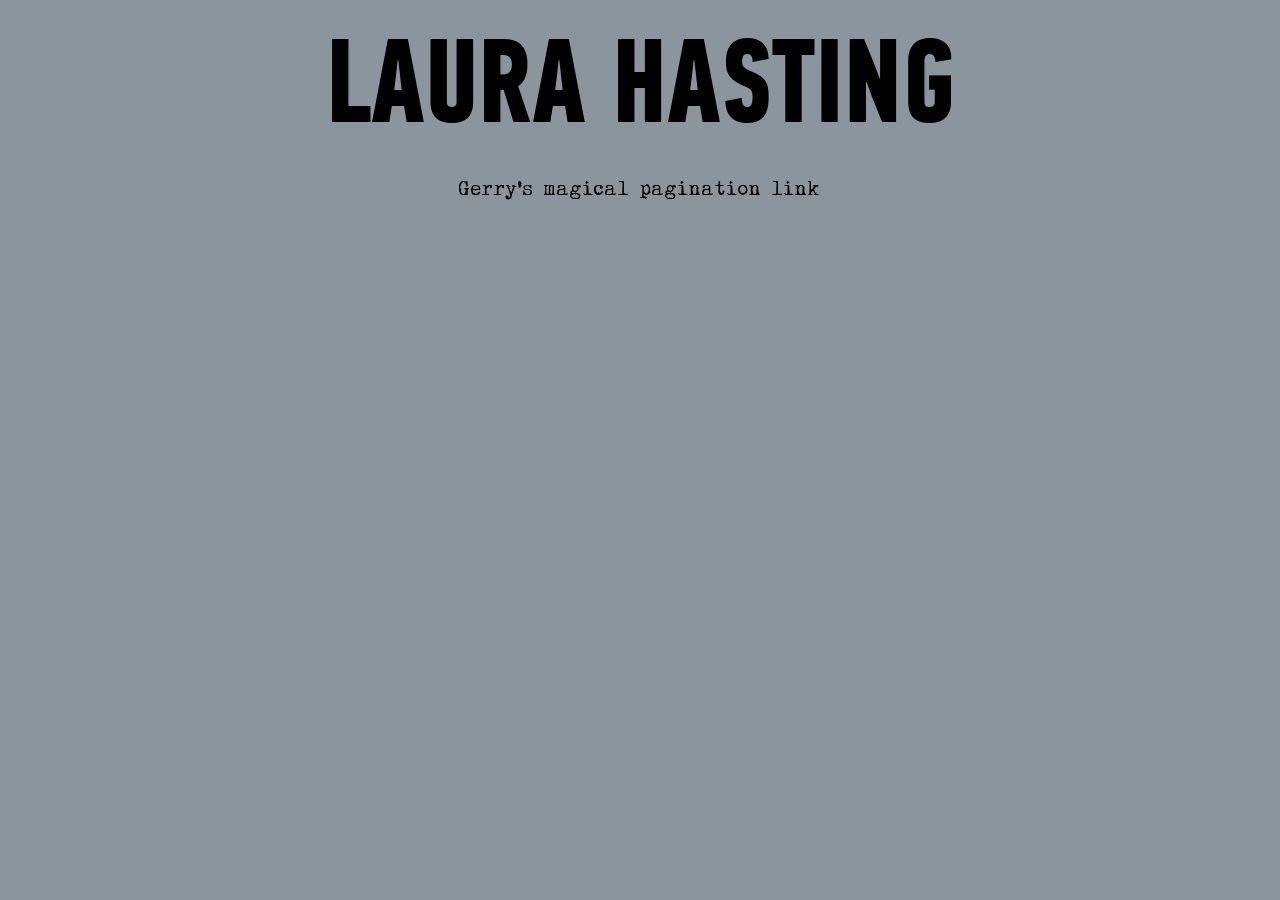
==== commit 592b181b: "added another font family" ====
--- a/public/index.html
+++ b/public/index.html
@@ -7,7 +7,7 @@
   <script src="js/main.js"></script>
 </head>
 <body>
-  <div id="header">MARK RANDHAWA</div>
+  <div id="header">LAURA HASTING</div>
   <p>Gerry's magical pagination link</p>
 </body>
 </html>
--- a/public/css/style.css
+++ b/public/css/style.css
@@ -8,6 +8,18 @@
          url('pfdintextcomppro-bold-webfont.svg#pf_din_text_comp_probold') format('svg');
     font-weight: normal;
     font-style: normal;
+}
+
+@font-face {
+    font-family: 'hollywood_starfireregular';
+    src: url('hollywood_starfire-webfont.eot');
+    src: url('hollywood_starfire-webfont.eot?#iefix') format('embedded-opentype'),
+         url('hollywood_starfire-webfont.woff') format('woff'),
+         url('hollywood_starfire-webfont.ttf') format('truetype'),
+         url('hollywood_starfire-webfont.svg#hollywood_starfireregular') format('svg');
+    font-weight: normal;
+    font-style: normal;
+}
 
 body {
   background-color: #8B959E;
@@ -16,12 +28,12 @@
 
 #header {
   font-size: 120px;
-  /*font-family: PFDinTextCompPro-Bold;*/
+  font-family: 'pf_din_text_comp_probold';
 }
 
-/*p {
-  font-family: linowrite;
+p {
+  font-family: 'hollywood_starfireregular';
   font-size: 20px;
-}*/
+}
 
 
